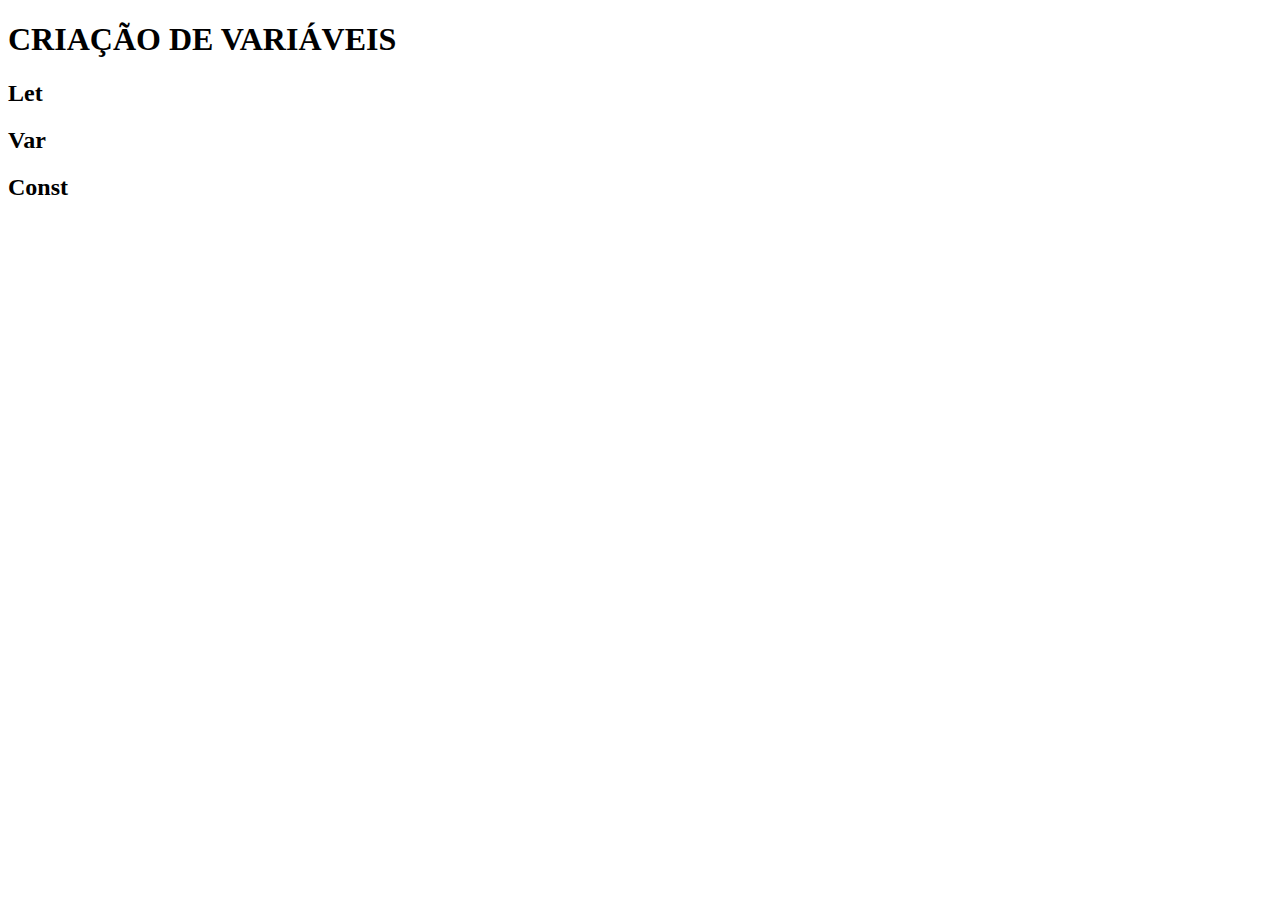
==== IntroJS/Index.html @ a13fec16 "Ajustando pasta" ====
<!DOCTYPE html>
<html lang="pt-BR">

<head>
    <meta charset="UTF-8">
    <meta http-equiv="X-UA-Compatible" content="IE=edge">
    <meta name="viewport" content="width=device-width, initial-scale=1.0">
    <title>Let Var Const</title>
    <link rel="stylesheet" href="./Css/style.css">
</head>

<body>
    <h1>CRIAÇÃO DE VARIÁVEIS</h1>
    <h2>Let</h2>
    <h2>Var</h2>
    <h2>Const</h2>
    
    <script src="./JS/calculadora.js"></script>

</body>
</html>
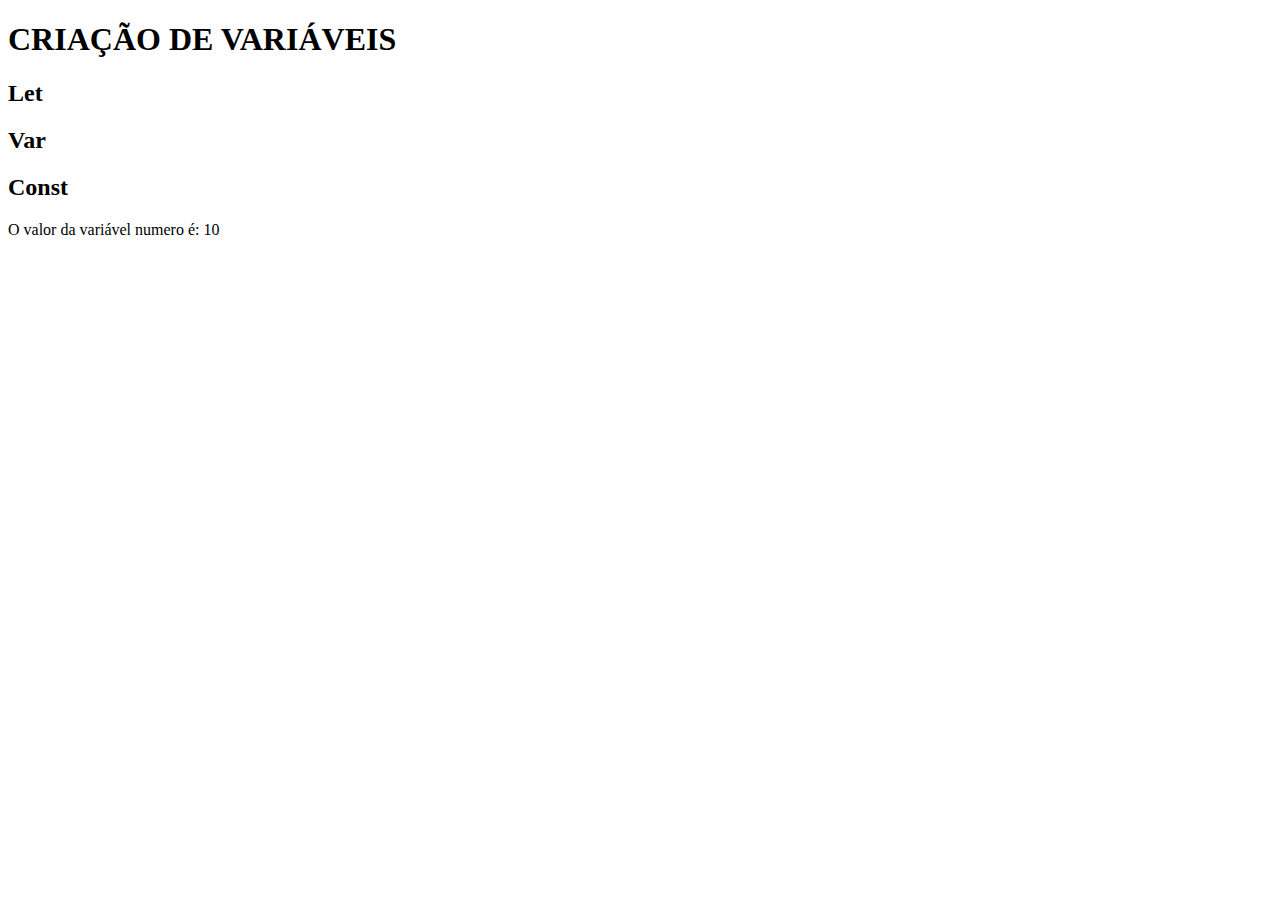
==== commit b8aa61c2: "Atv JS let const" ====
--- a/IntroJS/Index.html
+++ b/IntroJS/Index.html
@@ -15,7 +15,7 @@
     <h2>Var</h2>
     <h2>Const</h2>
     
-    <script src="./JS/calculadora.js"></script>
+    <script src="./JS/letVarConst.js"></script>
 
 </body>
 </html>--- a/IntroJS/Css/style.css
+++ b/IntroJS/Css/style.css
@@ -0,0 +1,3 @@
+resultado{
+    color:#fd0000
+}